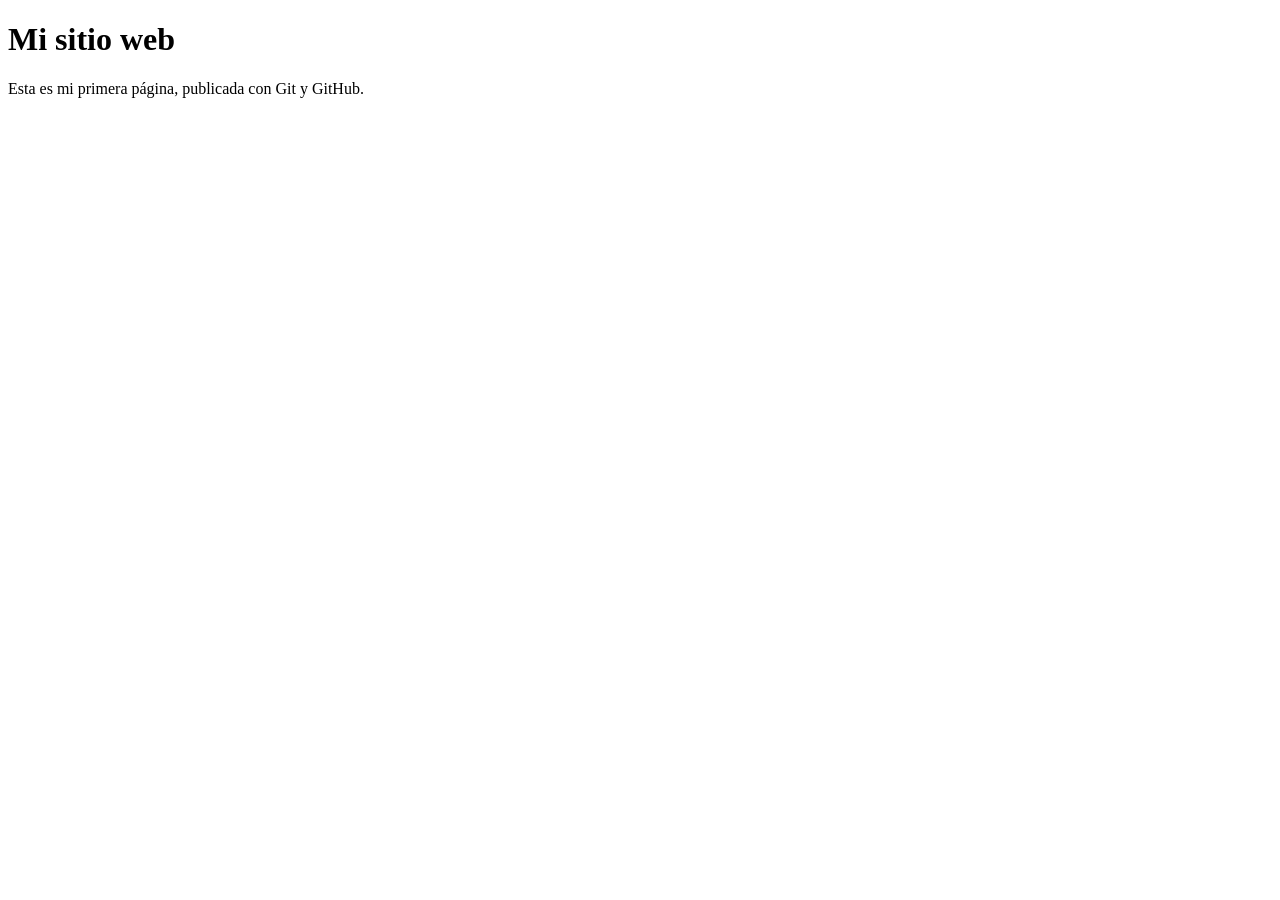
==== index.html @ 794045e6 "1-emanuel" ====
<!doctype html>
<html lang="es">
  <head>
    <meta charset="utf-8">
    <title>Mi sitio web</title>
    <link rel="stylesheet" href="css/estilos.css">
  </head>
  <body>
    <h1>Mi sitio web</h1>
    <p>Esta es mi primera página, publicada con Git y GitHub.</p>
  </body>
</html>
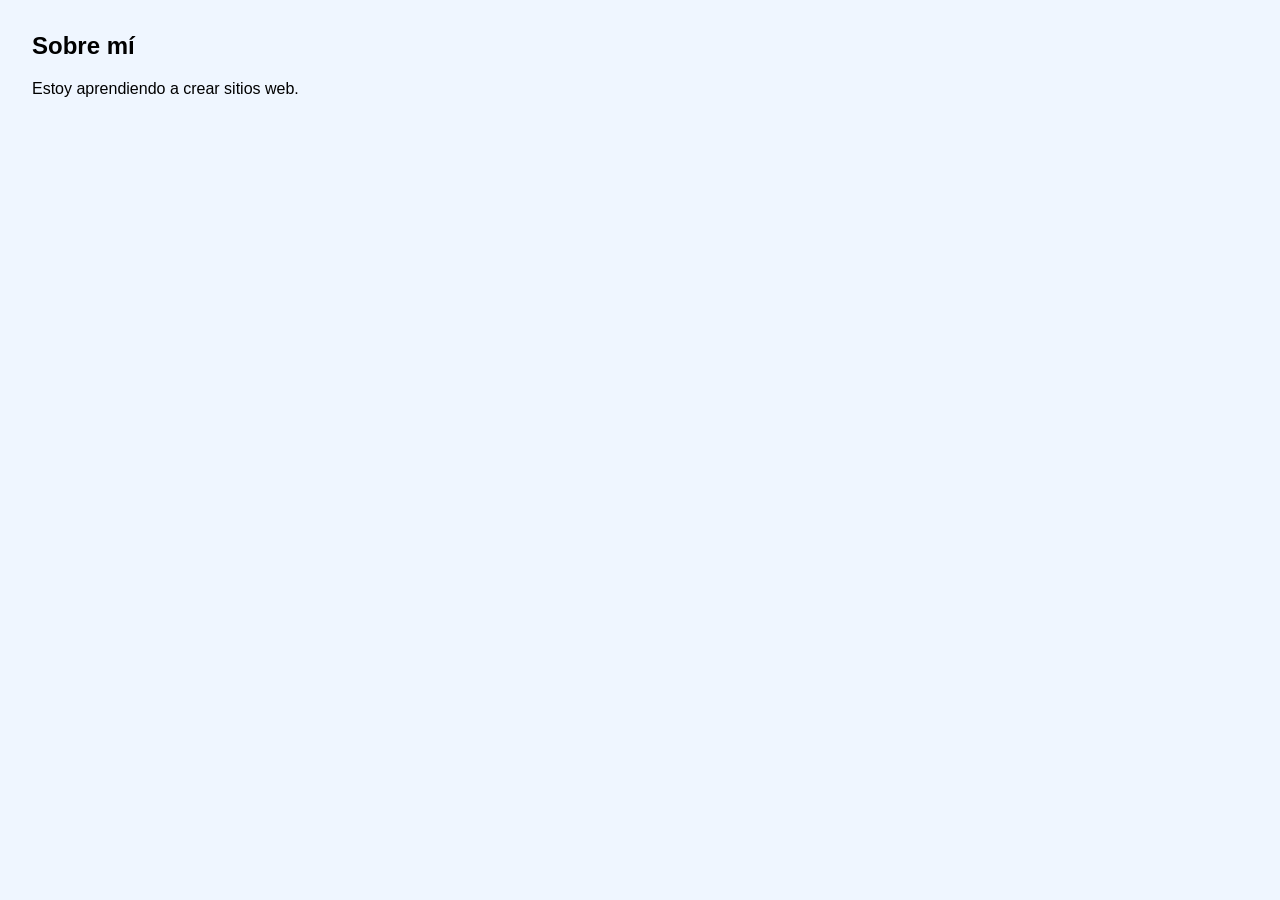
==== commit 153f79e7: "Agrega la sección Sobre mí" ====
--- a/index.html
+++ b/index.html
@@ -6,7 +6,7 @@
     <link rel="stylesheet" href="css/estilos.css">
   </head>
   <body>
-    <h1>Mi sitio web</h1>
-    <p>Esta es mi primera página, publicada con Git y GitHub.</p>
+    <h2>Sobre mí</h2>
+    <p>Estoy aprendiendo a crear sitios web.</p>
   </body>
 </html>
--- a/css/estilos.css
+++ b/css/estilos.css
@@ -0,0 +1,9 @@
+body {
+  font-family: sans-serif;
+  margin: 2rem;
+  background-color: #eff6ff;
+}
+
+h1 {
+  color: #1e3a8a;
+}
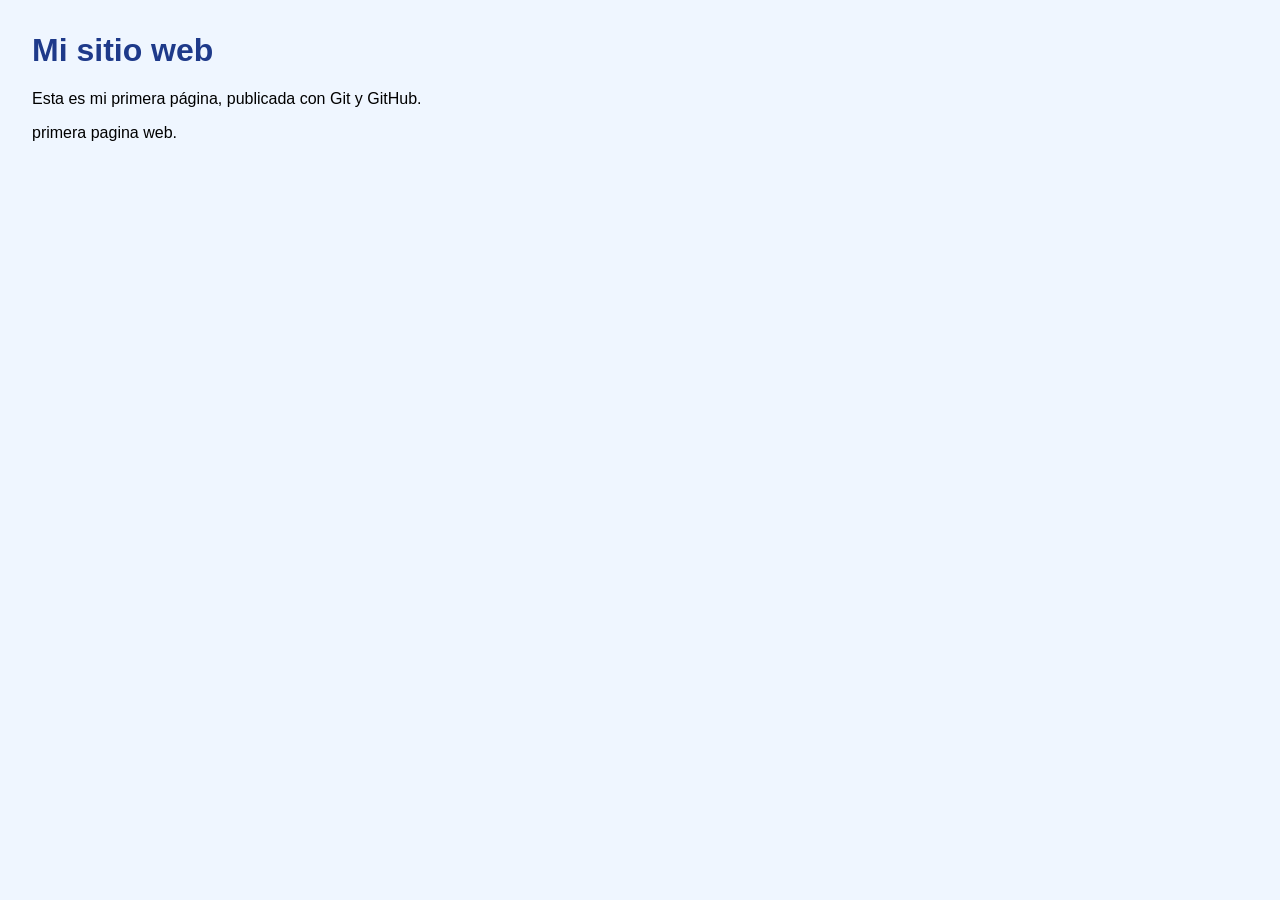
==== commit 0044874c: "nueva linea" ====
--- a/index.html
+++ b/index.html
@@ -6,7 +6,8 @@
     <link rel="stylesheet" href="css/estilos.css">
   </head>
   <body>
-    <h2>Sobre mí</h2>
-    <p>Estoy aprendiendo a crear sitios web.</p>
+    <h1>Mi sitio web</h1>
+    <p>Esta es mi primera página, publicada con Git y GitHub.</p>
+    <p>primera pagina web.</p>
   </body>
 </html>
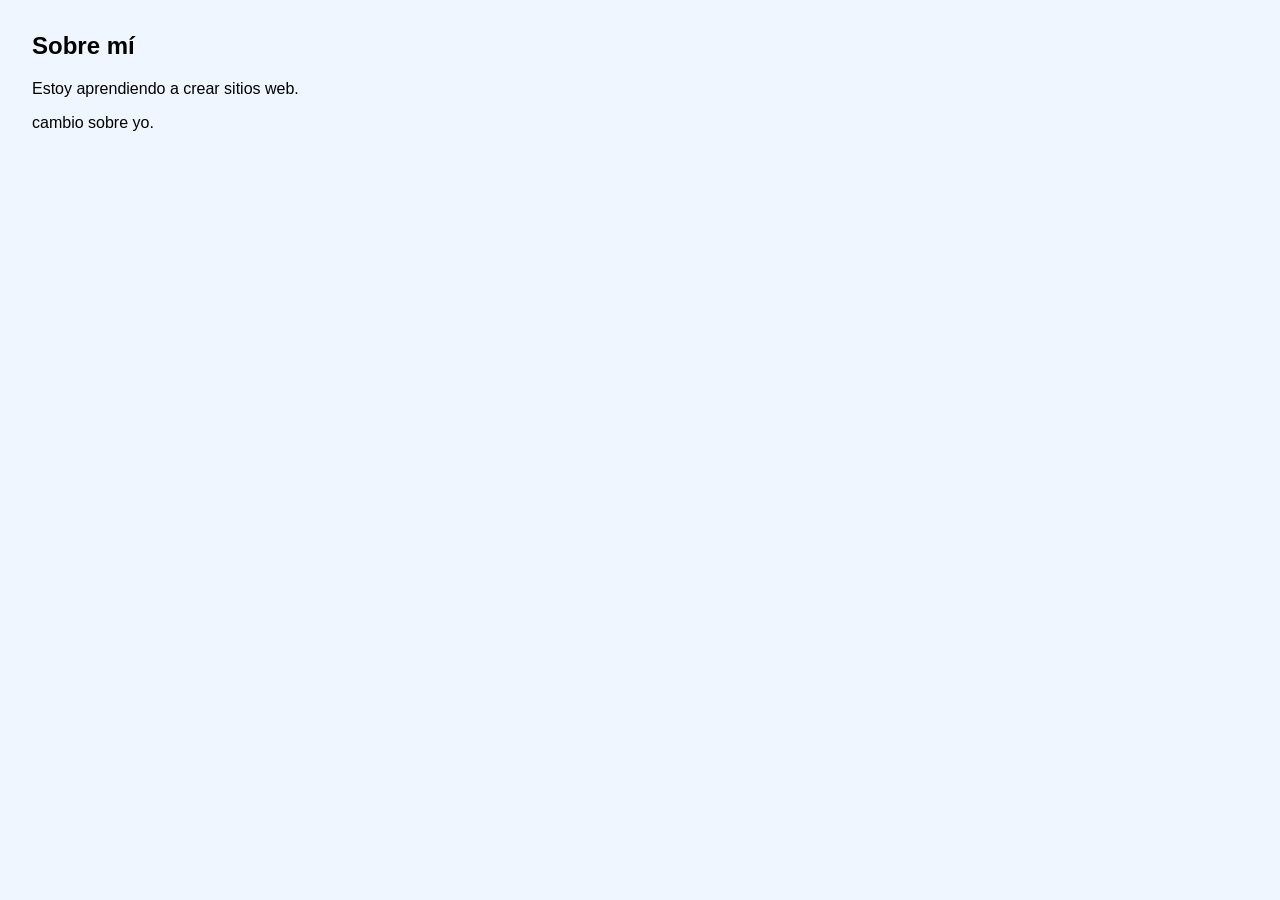
==== commit 56445683: "cambio 3" ====
--- a/index.html
+++ b/index.html
@@ -6,8 +6,8 @@
     <link rel="stylesheet" href="css/estilos.css">
   </head>
   <body>
-    <h1>Mi sitio web</h1>
-    <p>Esta es mi primera página, publicada con Git y GitHub.</p>
-    <p>primera pagina web.</p>
+    <h2>Sobre mí</h2>
+    <p>Estoy aprendiendo a crear sitios web.</p>
+    <p> cambio sobre yo.</p>
   </body>
 </html>
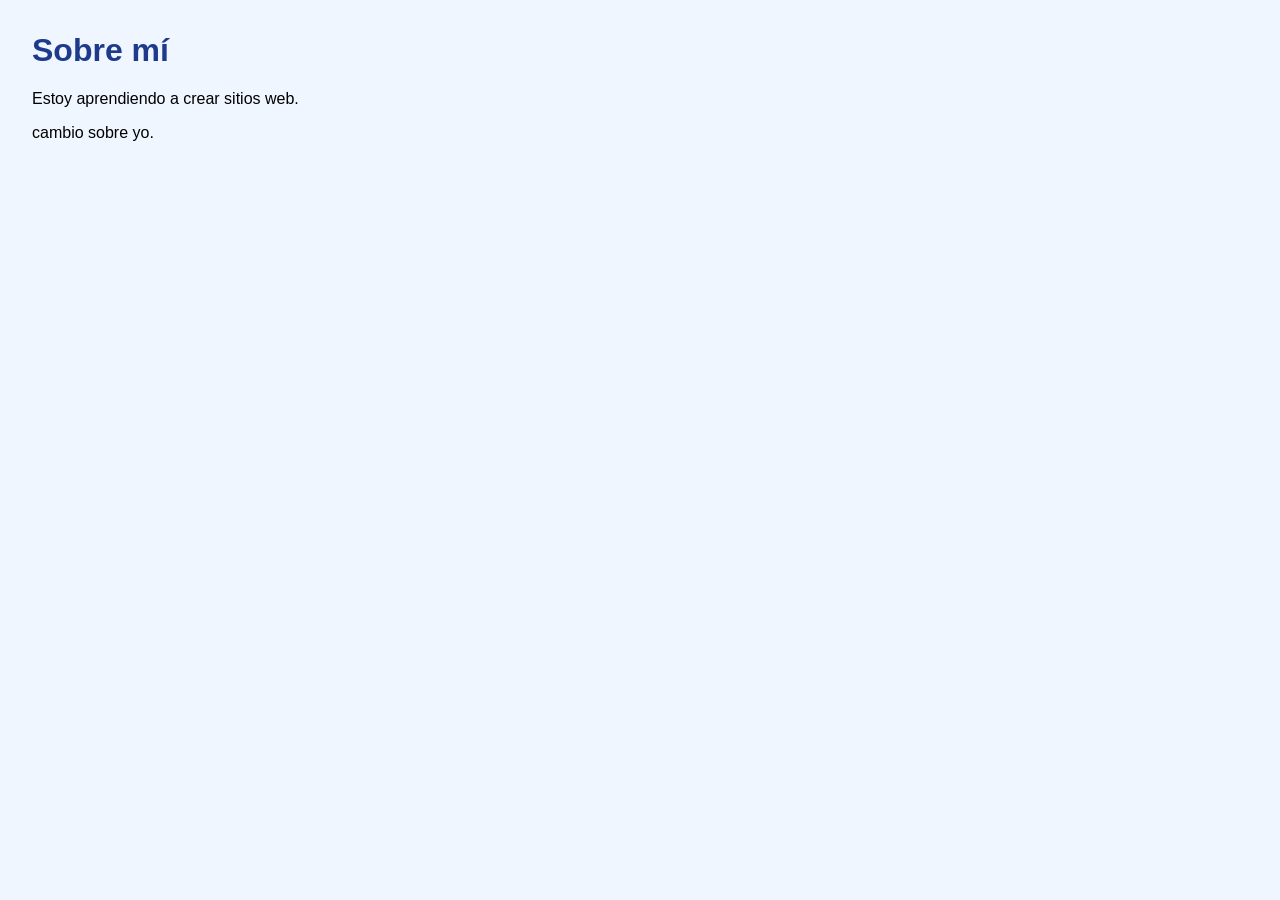
==== commit 167ef7cd: "Agrega la página Galería" ====
--- a/index.html
+++ b/index.html
@@ -6,7 +6,7 @@
     <link rel="stylesheet" href="css/estilos.css">
   </head>
   <body>
-    <h2>Sobre mí</h2>
+    <h1>Sobre mí</h1>
     <p>Estoy aprendiendo a crear sitios web.</p>
     <p> cambio sobre yo.</p>
   </body>
--- a/css/estilos.css
+++ b/css/estilos.css
@@ -7,3 +7,7 @@
 h1 {
   color: #1e3a8a;
 }
+.galeria {
+  padding: 1rem;
+  background-color: #dbeafe;
+}
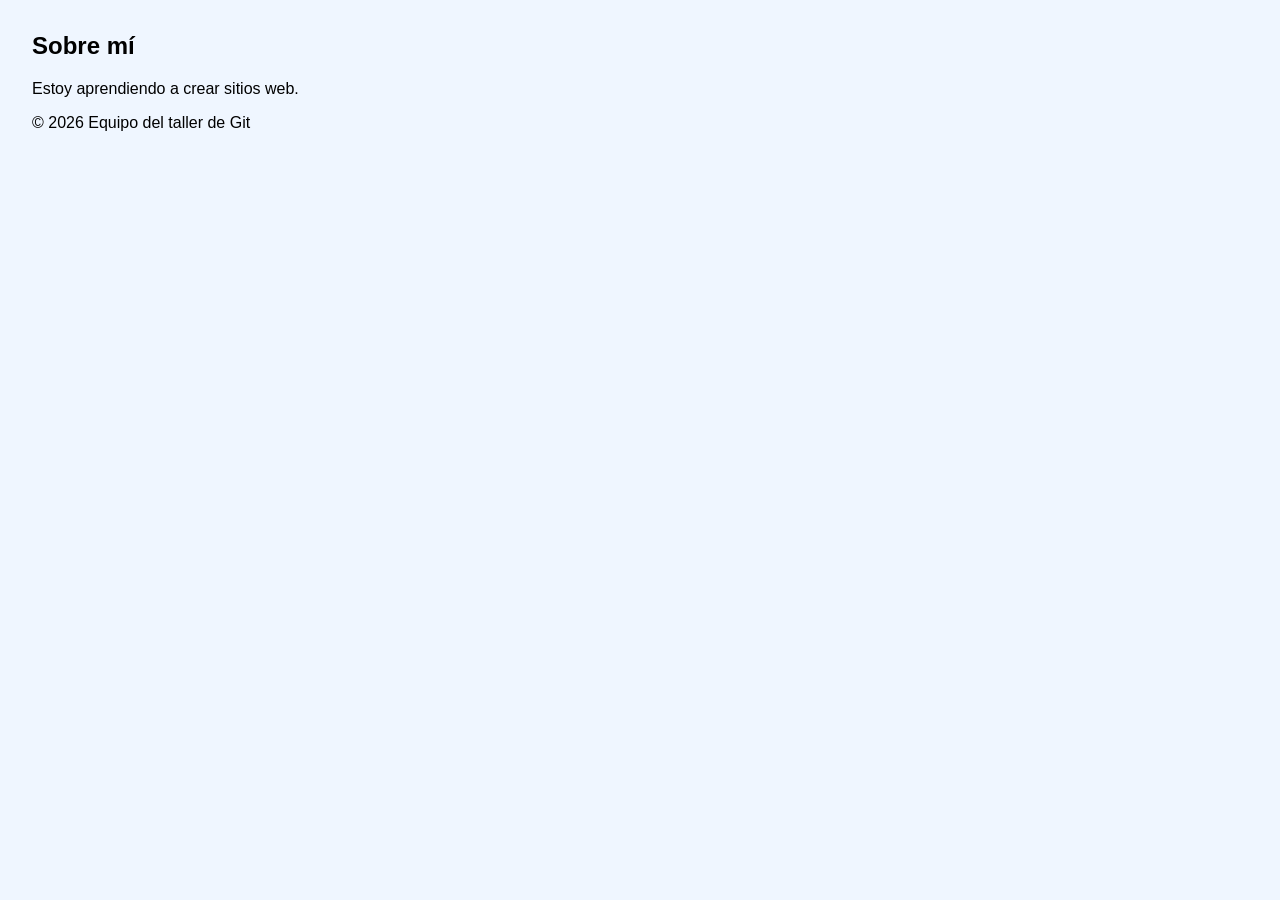
==== commit c5c935d1: "Agrega el pie de página" ====
--- a/index.html
+++ b/index.html
@@ -6,8 +6,11 @@
     <link rel="stylesheet" href="css/estilos.css">
   </head>
   <body>
-    <h1>Sobre mí</h1>
+    <h2>Sobre mí</h2>
     <p>Estoy aprendiendo a crear sitios web.</p>
-    <p> cambio sobre yo.</p>
+    <footer>
+      <p>© 2026 Equipo del taller de Git</p>
+    </footer>
   </body>
-</html>+  
+</html> 
